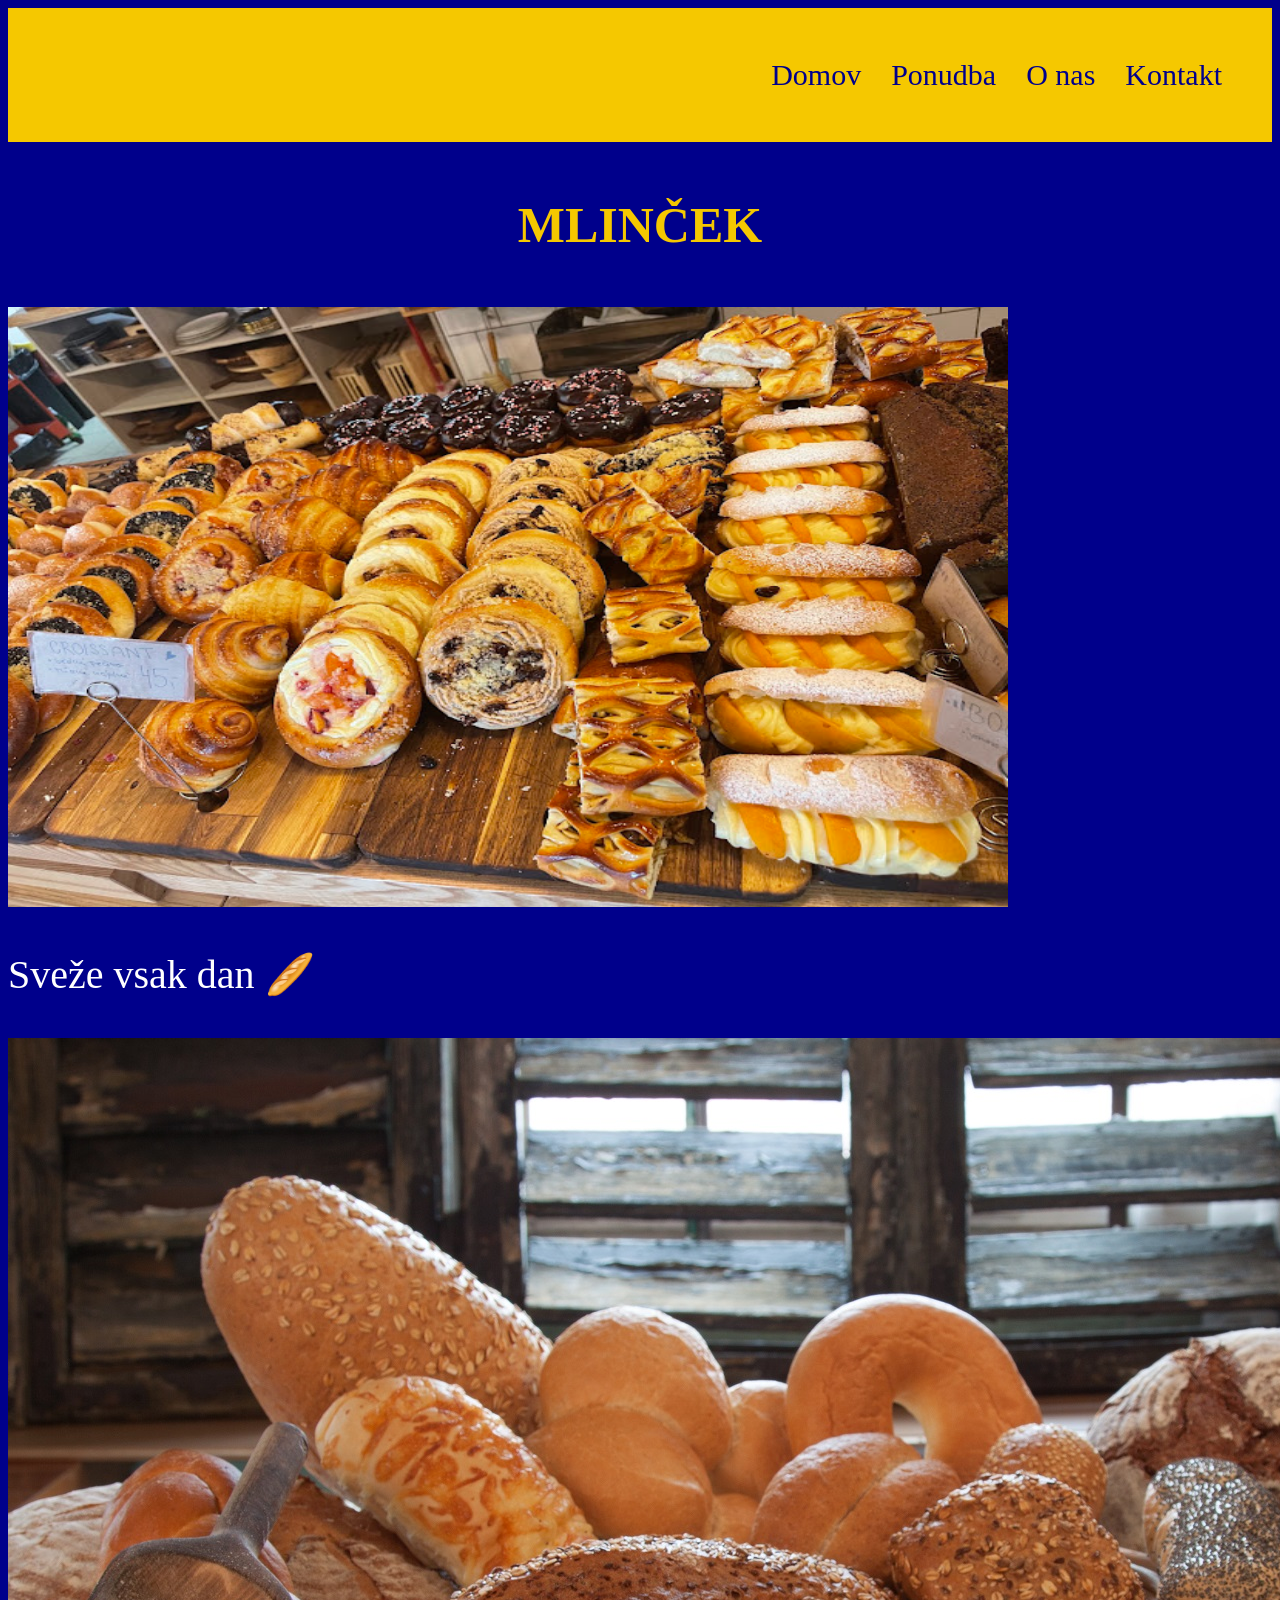
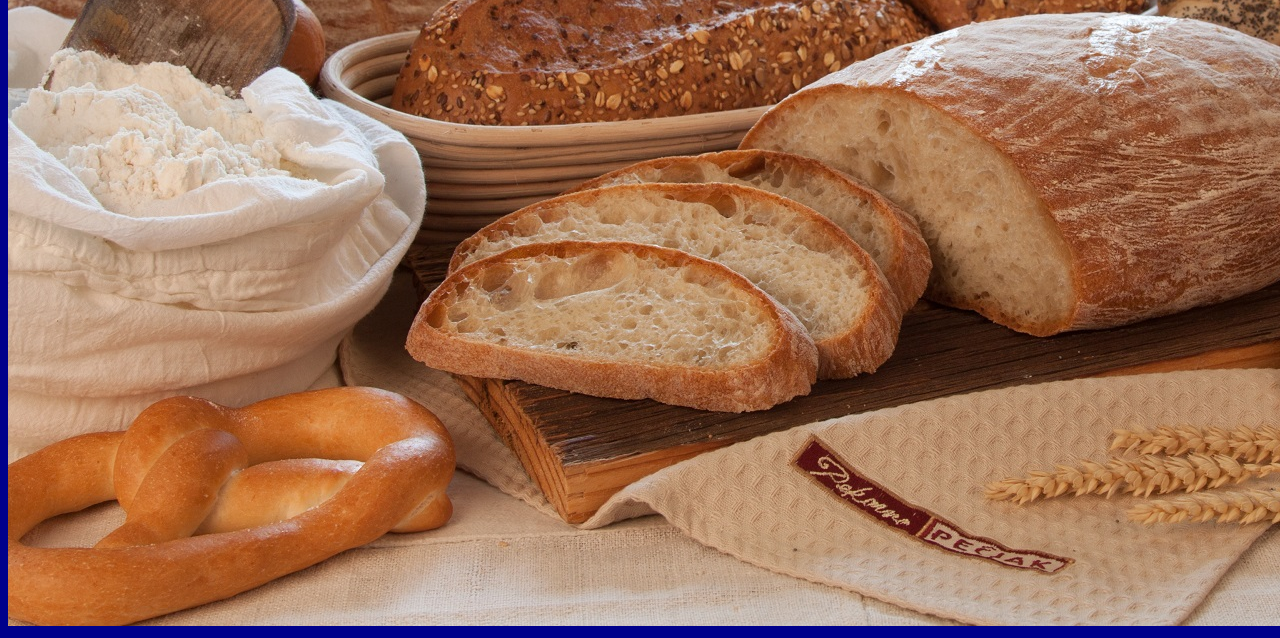
==== RPSp/mlincek.html @ 33c8482f "Add files via upload" ====
<!DOCTYPE html>
<html lang="sl">
<head>
    <link rel="stylesheet" href="MLINČEK.css">
    <meta charset="UTF-8">
    <meta name="viewport" content="width=device-width, initial-scale=1.0">
    <title>MLINČEK</title>
</head>
<body>
    <nav>
        <div>
        <a style="padding-right: 30px;">Domov</a><a style="padding-right: 30px;">Ponudba</a><a style="padding-right: 30px;">O nas</a><a>Kontakt</a>
        </div>
    </nav>

    <h1>MLINČEK</h1>
    <img class="a" src="SLADICE.jpg" alt="SLADICE">
    <p>Sveže vsak dan 🥖</p>
    <img class="b" src="KRUH.jpg" alt="KRUH">
    
</body>
</html>
---- RPSp/MLINČEK.css ----
body{
    background-color: darkblue
}
h1{
    color: #F5C800;
    text-align: center;
    font-size: 50px;
    padding-bottom: 20px;
    padding-top: 20px
}
nav{
    padding: 50px;
    background-color: #F5C800;
    color: darkblue;
    text-align: right
}
.a{
    width: 1000px;
    height: 600px
}
a{
    font-size: 30px;
}
p{
    text-align: right;
    color: white;
    font-size: 40px;
    padding-right: 400px;
    display: flex
}
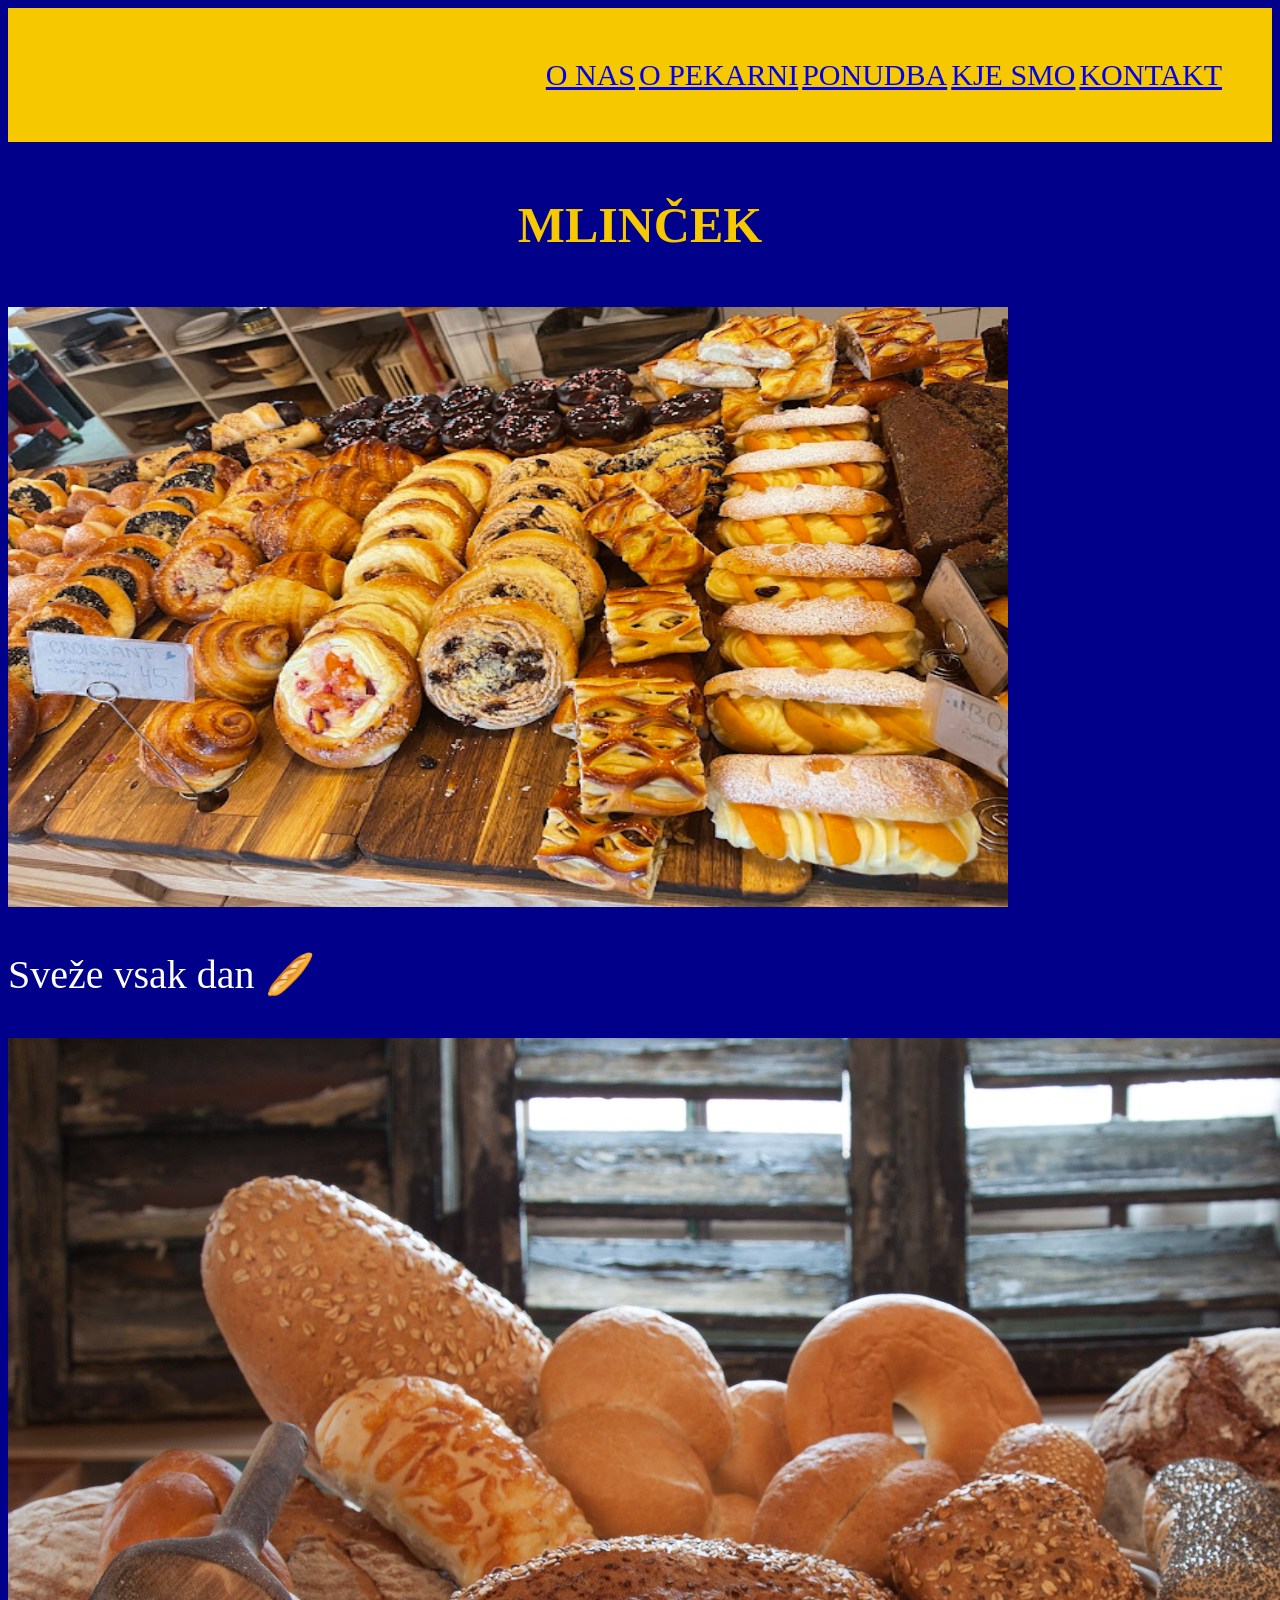
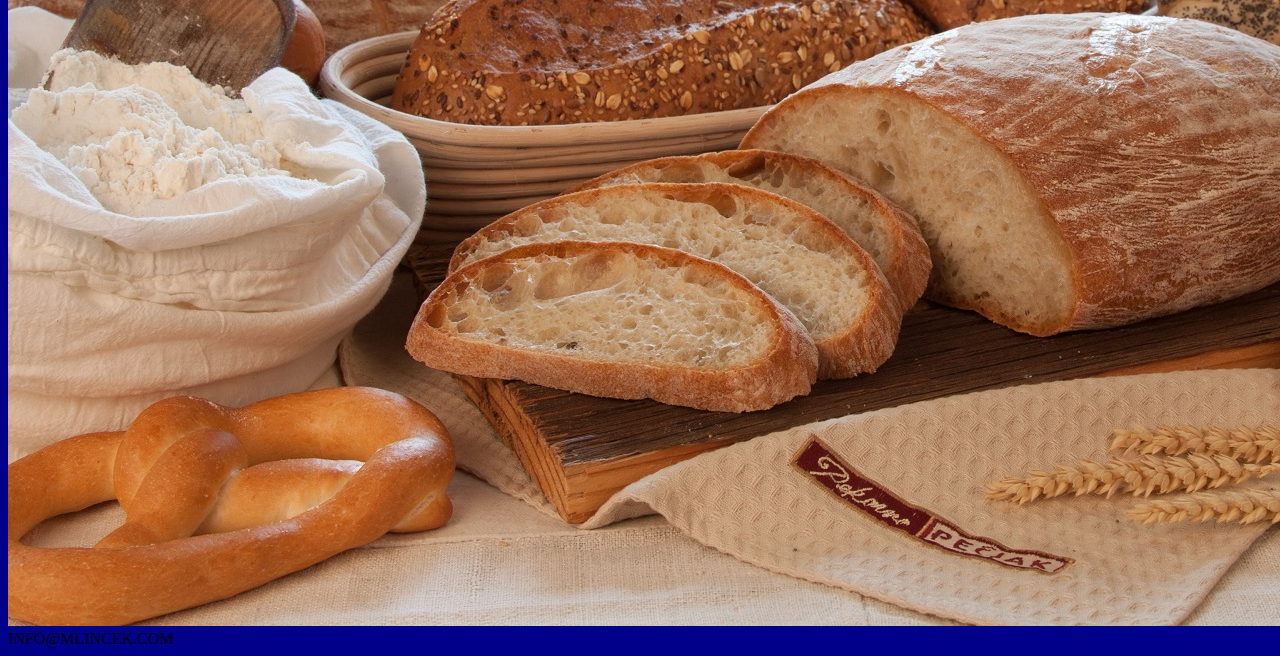
==== commit eaae07e0: "Refactor HTML structure and update navigation links" ====
--- a/RPSp/mlincek.html
+++ b/RPSp/mlincek.html
@@ -1,22 +1,38 @@
+
 <!DOCTYPE html>
 <html lang="sl">
 <head>
-    <link rel="stylesheet" href="MLINČEK.css">
     <meta charset="UTF-8">
     <meta name="viewport" content="width=device-width, initial-scale=1.0">
     <title>MLINČEK</title>
+    <link rel="stylesheet" href="MLINČEK.css">
 </head>
+
 <body>
+
     <nav>
-        <div>
-        <a style="padding-right: 30px;">Domov</a><a style="padding-right: 30px;">Ponudba</a><a style="padding-right: 30px;">O nas</a><a>Kontakt</a>
-        </div>
+        <a href="#onas">O NAS</a>
+        <a href="#pekarna">O PEKARNI</a>
+        <a href="#ponudba">PONUDBA</a>
+        <a href="#kje">KJE SMO</a>
+        <a href="#kontakt">KONTAKT</a>
     </nav>
 
     <h1>MLINČEK</h1>
-    <img class="a" src="SLADICE.jpg" alt="SLADICE">
-    <p>Sveže vsak dan 🥖</p>
-    <img class="b" src="KRUH.jpg" alt="KRUH">
-    
+
+    <div class="vsebina">
+
+        <img class="a" src="SLADICE.jpg" alt="Sladice">
+
+        <p>Sveže vsak dan 🥖</p>
+
+        <img class="b" src="KRUH.jpg" alt="Kruh">
+
+        <div class="email">
+            INFO@MLINCEK.COM
+        </div>
+
+    </div>
+
 </body>
-</html>+</html>
